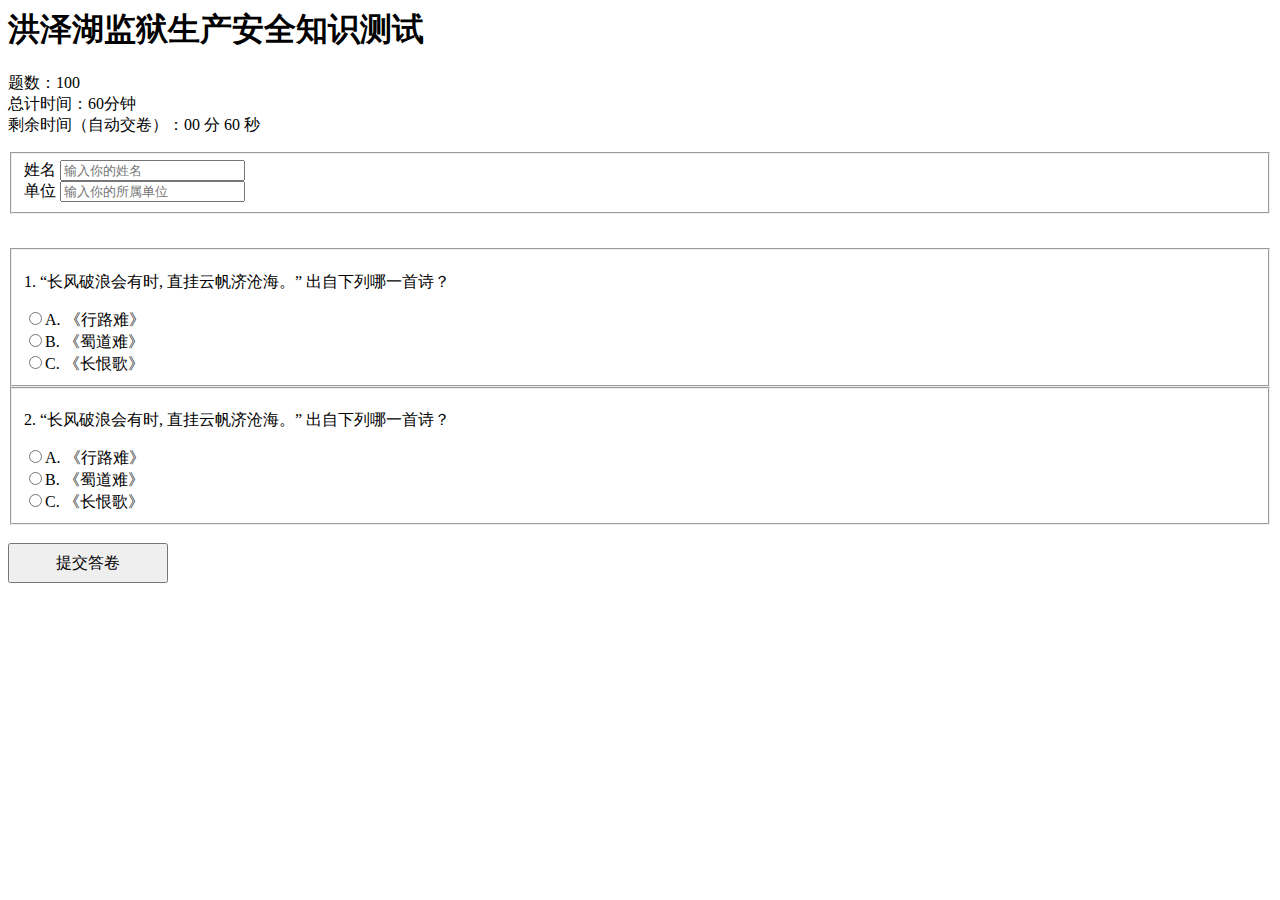
==== dollopium/debug/3/index.html @ 3954b4cc "修改dollopium" ====
<html>

<head>
    <meta charset="UTF-8">

    <script src="js/confirm-closing.js"></script>
    <script src="js/countdown-functions.js"></script>
    <script src="js/terminate.js"></script>
    <script src="js/change-color.js"></script>
    <script>
        // by minute, must be a integer
        var totalTime = 1;
    </script>
    
    <title>洪泽湖监狱生产安全知识测试</title>
</head>

<body>

    <h1>洪泽湖监狱生产安全知识测试</h1>

    <p>
        题数：100
        <br />
        总计时间：60分钟
        <br />
        剩余时间（自动交卷）：<span id="min"></span> 分 <span id="sec"></span> 秒
    </p>

    <script>
        var dateStart = new Date();
        var timestampStart = dateStart.getTime();

        var targetTime = new Date();
        targetTime.setMinutes(targetTime.getMinutes() + totalTime);

        var minEle = document.getElementById("min");
        var secEle = document.getElementById("sec");

        setInterval(renderCountDown, 500);

        setInterval(() => {
            currentDiffSec = targetTime.getTime() - Date.now();
            if (currentDiffSec <= 0) {
                alert("作答时间到。");
                while (true) {
                    terminate();
                }
            }
        }, 500);
    </script>

    <div>
        <form>
            <fieldset id="grey">
                姓名 <input type="text" id="testerName" onfocus="changeColor(this)" placeholder="输入你的姓名"><br />
                单位 <input type="text" id="testerUnit" onfocus="changeColor(this)" placeholder="输入你的所属单位"><br />
                </filedset>
        </form>
    </div>

    <br />

    <fieldset class="question">
        <p id="1">1. “长风破浪会有时, 直挂云帆济沧海。” 出自下列哪一首诗？</p>
        <label id="1"><input type="radio" name="answer1" value="1" />A. 《行路难》</label>
        <br />
        <label><input type="radio" name="answer1" value="0" />B. 《蜀道难》</label>
        <br />
        <label><input type="radio" name="answer1" value="0" />C. 《长恨歌》</label>
        <br />
    </fieldset>

    <fieldset class="question">
        <p id="2">2. “长风破浪会有时, 直挂云帆济沧海。” 出自下列哪一首诗？</p>
        <label id="2"><input type="radio" name="answer2" value="1" />A. 《行路难》</label>
        <br />
        <label><input type="radio" name="answer2" value="0" />B. 《蜀道难》</label>
        <br />
        <label><input type="radio" name="answer2" value="0" />C. 《长恨歌》</label>
        <br />
    </fieldset>

<br />

<button style="width: 160px; height: 40px; font-size: medium;" onclick="terminate()">提交答卷</button>
</body>

</html>
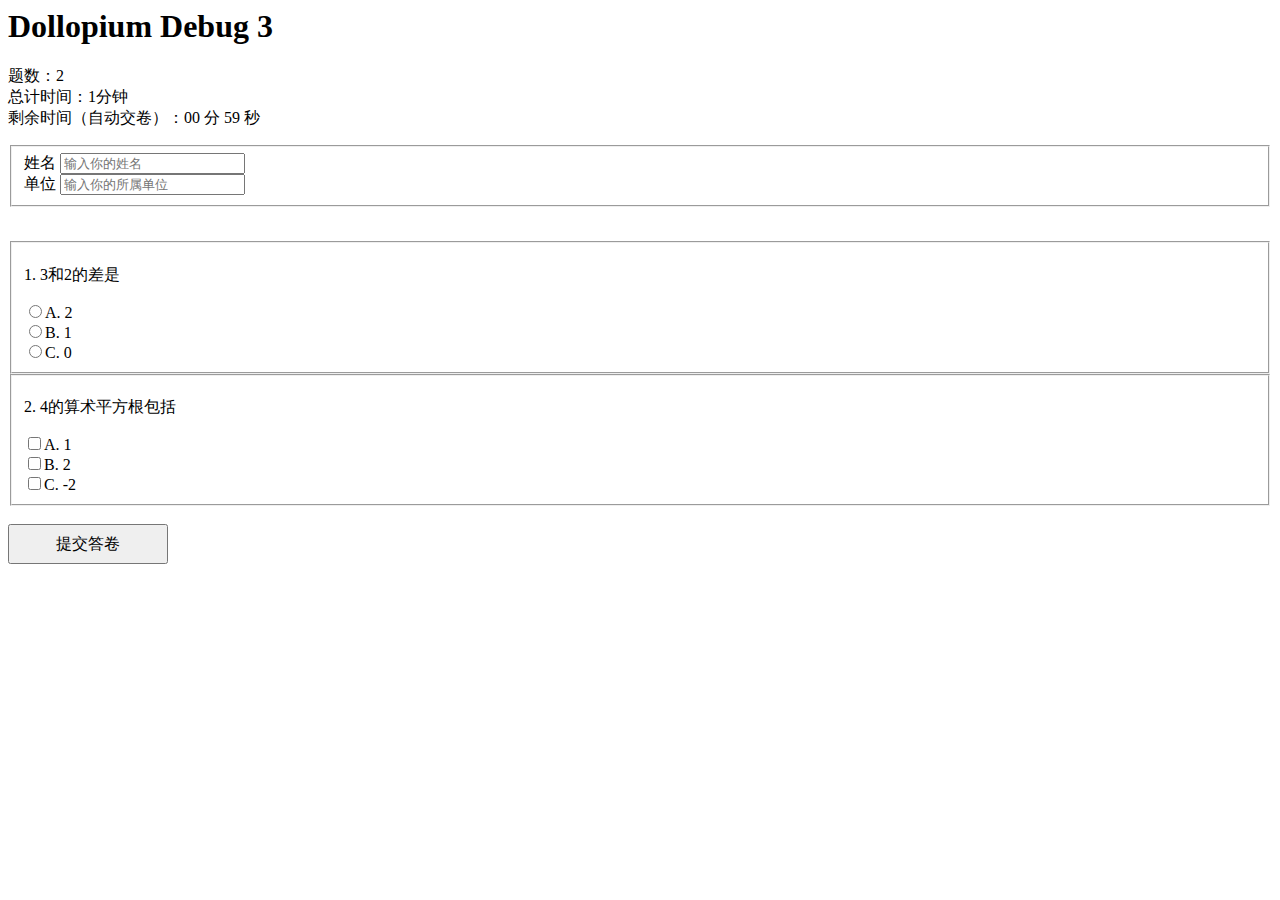
==== commit 91c41000: "修改dollopium" ====
--- a/dollopium/debug/3/index.html
+++ b/dollopium/debug/3/index.html
@@ -12,17 +12,17 @@
         var totalTime = 1;
     </script>
     
-    <title>洪泽湖监狱生产安全知识测试</title>
+    <title>Dollopium Debug 3</title>
 </head>
 
 <body>
 
-    <h1>洪泽湖监狱生产安全知识测试</h1>
+    <h1>Dollopium Debug 3</h1>
 
     <p>
-        题数：100
+        题数：2
         <br />
-        总计时间：60分钟
+        总计时间：1分钟
         <br />
         剩余时间（自动交卷）：<span id="min"></span> 分 <span id="sec"></span> 秒
     </p>
@@ -61,23 +61,23 @@
 
     <br />
 
-    <fieldset class="question">
-        <p id="1">1. “长风破浪会有时, 直挂云帆济沧海。” 出自下列哪一首诗？</p>
-        <label id="1"><input type="radio" name="answer1" value="1" />A. 《行路难》</label>
+    <fieldset class="singleQuestion">
+        <p id="1">1. 3和2的差是</p>
+        <label id="1"><input type="radio" name="answer1" value="0" />A. 2</label>
         <br />
-        <label><input type="radio" name="answer1" value="0" />B. 《蜀道难》</label>
+        <label><input type="radio" name="answer1" value="1" />B. 1</label>
         <br />
-        <label><input type="radio" name="answer1" value="0" />C. 《长恨歌》</label>
+        <label><input type="radio" name="answer1" value="0" />C. 0</label>
         <br />
     </fieldset>
 
-    <fieldset class="question">
-        <p id="2">2. “长风破浪会有时, 直挂云帆济沧海。” 出自下列哪一首诗？</p>
-        <label id="2"><input type="radio" name="answer2" value="1" />A. 《行路难》</label>
+    <fieldset class="multipleQuestion">
+        <p id="2">2. 4的算术平方根包括</p>
+        <label id="2"><input type="checkbox" name="answer2" value="0" />A. 1</label>
         <br />
-        <label><input type="radio" name="answer2" value="0" />B. 《蜀道难》</label>
+        <label><input type="checkbox" name="answer2" value="1" />B. 2</label>
         <br />
-        <label><input type="radio" name="answer2" value="0" />C. 《长恨歌》</label>
+        <label><input type="checkbox" name="answer2" value="1" />C. -2</label>
         <br />
     </fieldset>
 
